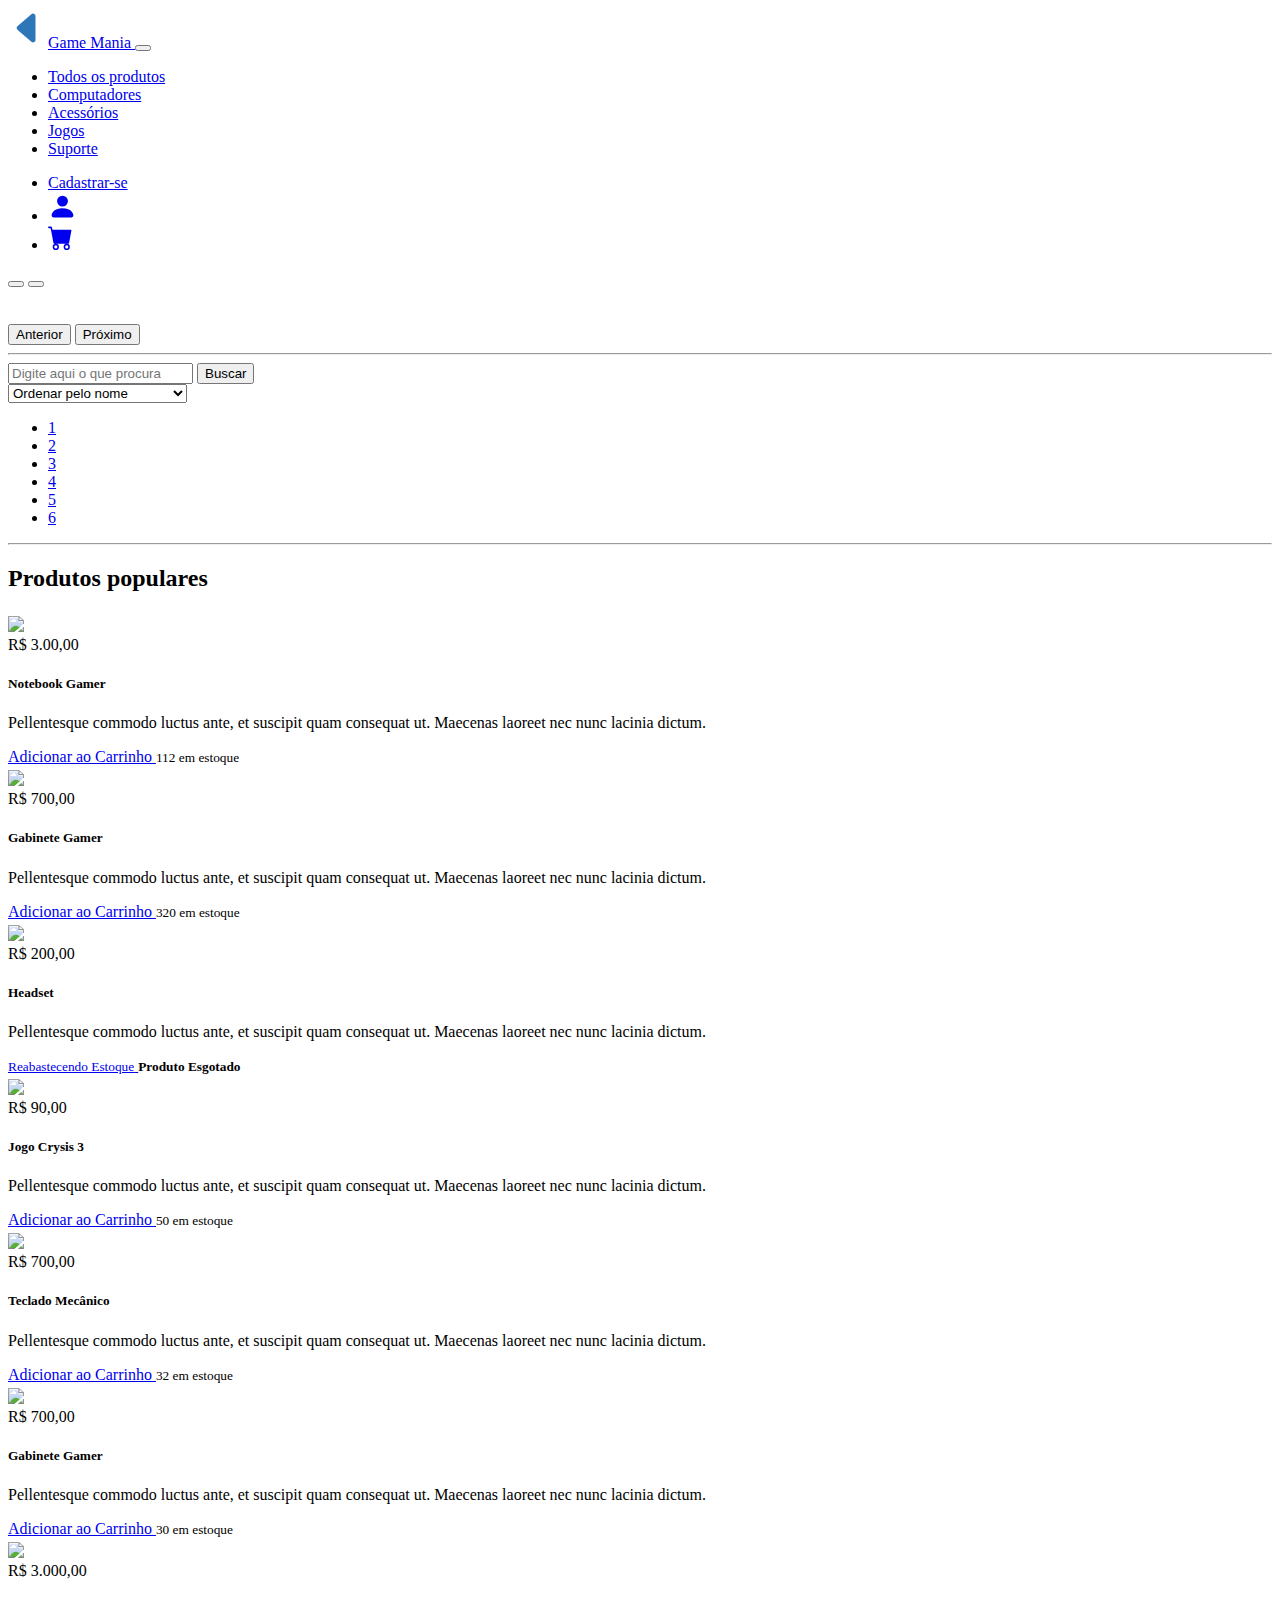
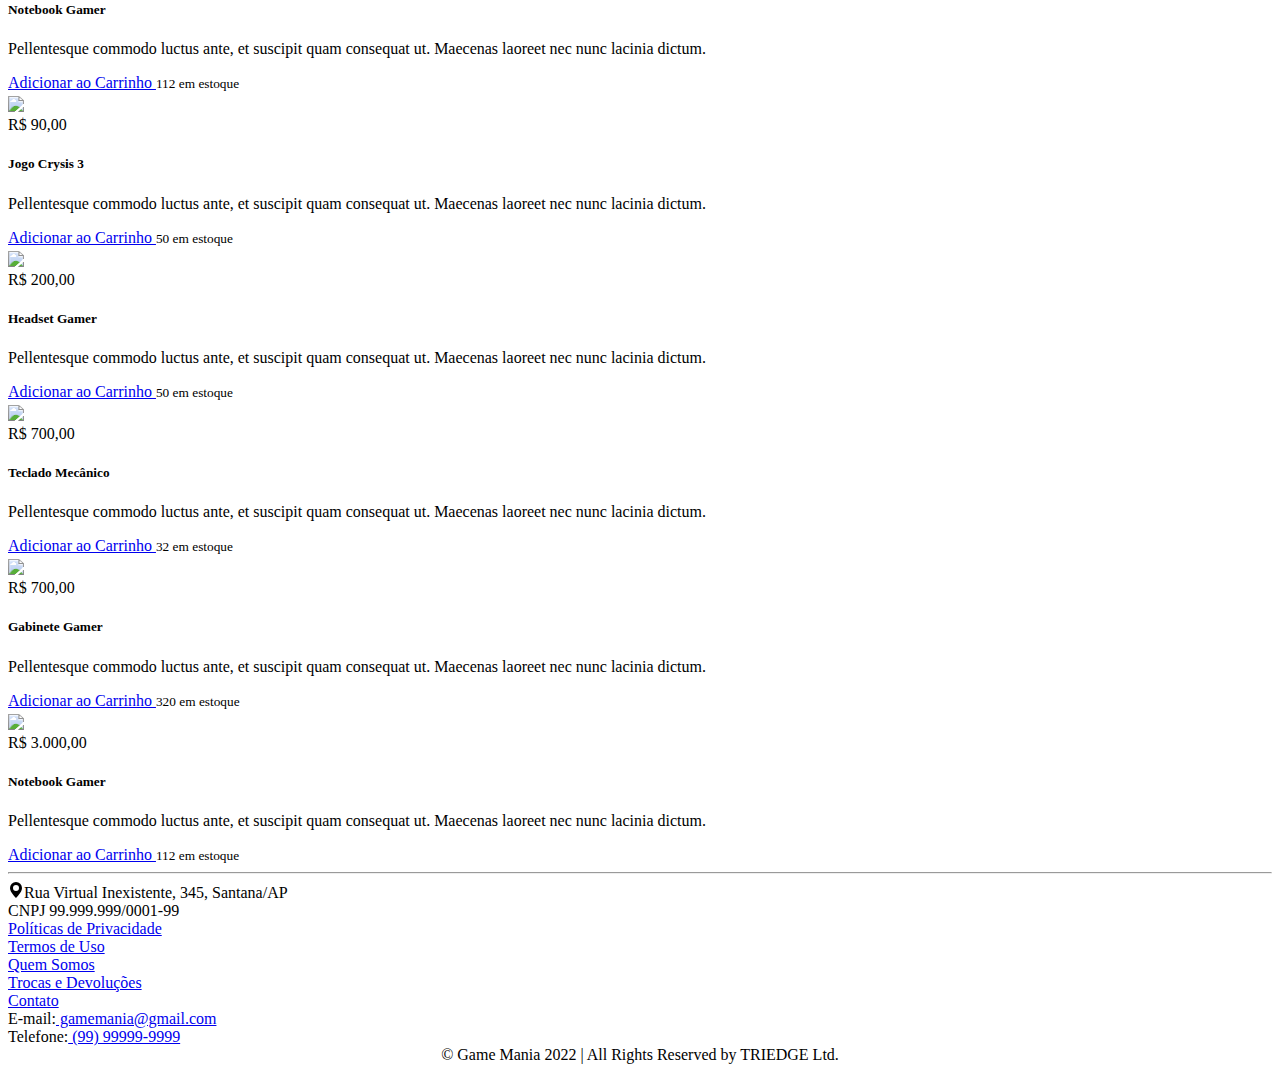
==== index.html @ daabf7ef "Primeiro commit" ====
<!DOCTYPE html>
<html lang="pt-br">

<head>
  <meta charset="UTF-8">
  <meta http-equiv="X-UA-Compatible" content="IE=edge">
  <meta name="viewport" content="width=device-width, initial-scale=1.0">

  <link href="https://cdn.jsdelivr.net/npm/bootstrap@5.0.2/dist/css/bootstrap.min.css" rel="stylesheet"
    integrity="sha384-EVSTQN3/azprG1Anm3QDgpJLIm9Nao0Yz1ztcQTwFspd3yD65VohhpuuCOmLASjC" crossorigin="anonymous">
  <script src="https://cdn.jsdelivr.net/npm/bootstrap@5.0.2/dist/js/bootstrap.bundle.min.js"
    integrity="sha384-MrcW6ZMFYlzcLA8Nl+NtUVF0sA7MsXsP1UyJoMp4YLEuNSfAP+JcXn/tWtIaxVXM"
    crossorigin="anonymous"></script>


  <link rel="apple-touch-icon" sizes="180x180" href="Favicon_GM/favicon/apple-icon-180x180">
  <link rel="icon" type="image/png" sizes="192x192" href="Favicon_GM/favicon/android-icon-192x192.png">
  <link rel="icon" type="image/png" sizes="32x32" href="Favicon_GM/favicon-32x32.png">
  <link rel="icon" type="image/png" sizes="96x96" href="Favicon_GM/favicon-96x96.png">
  <link rel="icon" type="image/png" sizes="16x16" href="Favicon_GM/favicon-16x16.png">
  <link rel="manifest" href="/manifest.json">
  <meta name="msapplication-TileColor" content="#ffffff">
  <meta name="msapplication-TileImage" content="Favicon_GM/favicon/ms-icon-144x144.png">
  <meta name="theme-color" content="#ffffff">


  <link rel="stylesheet" href="node_modules/bootstrap/dist/css/bootstrap.min.css">
  <link rel="stylesheet" href="node_modules/bootstrap-icons/font/bootstrap-icons.css">
  <link rel="stylesheet" href="css/style.css">


  <title>Game Mania :: Pagina Principal</title>

</head>

<body>
  <div class="d-flex flex-column wrapper">
    <nav class="navbar navbar-expand-lg navbar-dark bg-dark">
      <div class="container">
        <a class="navbar-brand" href="index.html">
          <svg xmlns="http://www.w3.org/2000/svg" width="40" height="40" fill="currentColor" style="color:rgb(45, 119, 185);" class="bi bi-caret-left-fill" viewBox="0 0 16 16">
            <path d="m3.86 8.753 5.482 4.796c.646.566 1.658.106 1.658-.753V3.204a1 1 0 0 0-1.659-.753l-5.48 4.796a1 1 0 0 0 0 1.506z"/>
          </svg>Game Mania
        </a>
        <button class="navbar-toggler" type="button" data-bs-toggle="collapse" data-bs-target=".navbar-collapse">
          <span class="navbar-toggler-icon"></span>
        </button>
        <div class="collapse navbar-collapse" id="navbarSupportedContent">
          <ul class="navbar-nav flex-grow-1">
            <li class="nav-item">
              <a class="nav-link active" href="todososprodutos.html">Todos os produtos</a>
            </li>
            <li class="nav-item">
              <a class="nav-link active" href="computadores.html">Computadores</a>
            </li>
            <li class="nav-item">
              <a class="nav-link active" href="acessorios.html">Acessórios</a>
            </li>
            <li class="nav-item">
              <a class="nav-link active" href="jogos.html">Jogos</a>
            </li>
            <li class="nav-item">
              <a class="nav-link active" href="suporte.html">Suporte</a>
            </li>
          </ul>
          <div class="align-self-end">
            <ul class="navbar-nav">
              <li class="nav-item">
                <a href="cadastro.html" class="nav-link text-white">Cadastrar-se</a>
              </li>
              <li class="nav-item">
                <a href="login.html" class="nav-link text-white">
                  <svg xmlns="http://www.w3.org/2000/svg" width="29" height="29" fill="currentColor"
                    class="bi bi-person-fill" viewBox="0 0 16 16">
                    <path d="M3 14s-1 0-1-1 1-4 6-4 6 3 6 4-1 1-1 1H3zm5-6a3 3 0 1 0 0-6 3 3 0 0 0 0 6z" />
                  </svg>
                </a>
              </li>
              <li class="nav-item">
                <a href="carrinho.html" class="nav-link text-white">
                  <svg xmlns="http://www.w3.org/2000/svg" width="25" height="25" fill="currentColor"
                    class="bi bi-cart-fill" viewBox="0 0 16 16">
                    <path
                      d="M0 1.5A.5.5 0 0 1 .5 1H2a.5.5 0 0 1 .485.379L2.89 3H14.5a.5.5 0 0 1 .491.592l-1.5 8A.5.5 0 0 1 13 12H4a.5.5 0 0 1-.491-.408L2.01 3.607 1.61 2H.5a.5.5 0 0 1-.5-.5zM5 12a2 2 0 1 0 0 4 2 2 0 0 0 0-4zm7 0a2 2 0 1 0 0 4 2 2 0 0 0 0-4zm-7 1a1 1 0 1 1 0 2 1 1 0 0 1 0-2zm7 0a1 1 0 1 1 0 2 1 1 0 0 1 0-2z" />
                  </svg>
                </a>
              </li>
            </ul>
          </div>
        </div>
      </div>
    </nav>
    
    
    <div id="carouselMain" class="carousel slide carousel-light" data-bs-ride="carousel">
      <div class="carousel-indicators">
        <button type="button" data-bs-target="#carouselMain" data-bs-slide-to="0" class="active"></button>
        <button type="button" data-bs-target="#carouselMain" data-bs-slide-to="1"></button>
      </div>
      <div class="carousel-inner">
        <div class="carousel-item active" data-bs-interval="4500">
          <img src="img/Banner01.svg" class="d-none d-md-block w-100" alt="">
          <img src="img/Banner01.svg" class="d-block d-md-none  w-100" alt="">
        </div>
        <div class="carousel-item" data-bs-interval="4000">
          <img src="img/Banner02.1.svg" class="d-none d-md-block w-100" alt="">
          <img src="img/Banner02.1.svg" class="d-block d-md-none  w-100" alt="">
        </div>
      </div>
      <button class="carousel-control-prev" type="button" data-bs-target="#carouselMain" data-bs-slide="prev">
        <span class="carousel-control-prev-icon"></span>
        <span class="visually-hidden">Anterior</span>
      </button>
      <button class="carousel-control-next" type="button" data-bs-target="#carouselMain" data-bs-slide="next">
        <span class="carousel-control-next-icon"></span>
        <span class="visually-hidden">Próximo</span>
      </button>
    </div>
    <hr class="mt-3">


    <main class="flex-fill">
      <div class="container">
        <div class="row">
          <div class="col-12 col-md-5">
            <form class="justify-content-center justify-content-md-start mb-3 mb-md-0">
              <div class="input-group input-group-sm">
                <input type="text" class="form-control" placeholder="Digite aqui o que procura">
                <button class="btn btn-danger">Buscar</button>
              </div>
            </form>
          </div>
          <div class="col-12 col-md-7">
            <div class="d-flex flex-row-reverse justify-content-center justify-content-md-start">
              <form class="d-inline-block">
                <select class="form-select form-select-sm">
                  <option>Ordenar pelo nome</option>
                  <option>Ordenar pelo menor preço</option>
                  <option>Ordenar pelo maior preço</option>
                </select>
              </form>
              <nav class="d-inline-block me-3">
                <ul class="pagination pagination-sm my-0">
                  <li class="page-item">
                    <a class="page-link" href="#">1</a>
                  </li>
                  <li class="page-item">
                    <a class="page-link" href="#">2</a>
                  </li>
                  <li class="page-item disabled">
                    <a class="page-link" href="#">3</a>
                  </li>
                  <li class="page-item">
                    <a class="page-link" href="#">4</a>
                  </li>
                  <li class="page-item">
                    <a class="page-link" href="#">5</a>
                  </li>
                  <li class="page-item">
                    <a class="page-link" href="#">6</a>
                  </li>
                </ul>
              </nav>
            </div>
          </div>
        </div>

        <hr mt-3>

        <div class="row g-3">
          <div class="produtos-title">
            <h2>Produtos populares</h2>
          </div>
          <div class="col-12 col-sm-6 col-md-4 col-lg-3 col-xl-2">           
            <div class="card text-center bg-light">
              <a href="#" class="position-absolute end-0 p-2 text-danger">
                <i class="bi-suit-heart" style="font-size: 24px; line-height: 24px;"></i>
              </a>
              <a href="produto.html">
                <img src="img/PC_Compras.svg" class="card-img-top">
              </a>
              <div class="card-header">
                R$ 3.00,00
              </div>
              <div class="card-body">
                <h5 class="card-title">Notebook Gamer</h5>
                <p class="card-text truncar-3l">
                  Pellentesque commodo luctus ante, et suscipit quam consequat ut. Maecenas laoreet nec nunc lacinia
                  dictum.
                </p>
              </div>
              <div class="card-footer">
                <a href="carrinho.html" class="btn btn-dark mt-2 d-block">
                  Adicionar ao Carrinho
                </a>
                <small class="text-success">112 em estoque</small>
              </div>
            </div>
          </div>
          <div class="col-12 col-sm-6 col-md-4 col-lg-3 col-xl-2">
            <div class="card text-center bg-light">
              <a href="#" class="position-absolute end-0 p-2 text-danger">
                <i class="bi-suit-heart" style="font-size: 24px; line-height: 24px;"></i>
              </a>
              <img src="img/Gabinete_Compras.svg" class="card-img-top">
              <div class="card-header">
                R$ 700,00
              </div>
              <div class="card-body">
                <h5 class="card-title">Gabinete Gamer</h5>
                <p class="card-text truncar-3l">
                  Pellentesque commodo luctus ante, et suscipit quam consequat ut. Maecenas laoreet nec nunc lacinia
                  dictum.
                </p>
              </div>
              <div class="card-footer">
                <a href="carrinho.html" class="btn btn-dark mt-2 d-block">
                  Adicionar ao Carrinho
                </a>
                <small class="text-success">320 em estoque</small>
              </div>
            </div>
          </div>
          <div class="col-12 col-sm-6 col-md-4 col-lg-3 col-xl-2">
            <div class="card text-center bg-light">
              <a href="#" class="position-absolute end-0 p-2 text-danger">
                <i class="bi-suit-heart" style="font-size: 24px; line-height: 24px;"></i>
              </a>
              <img src="img/Headset_Compras.svg" class="card-img-top">
              <div class="card-header">
                R$ 200,00
              </div>
              <div class="card-body">
                <h5 class="card-title">Headset</h5>
                <p class="card-text truncar-3l">
                  Pellentesque commodo luctus ante, et suscipit quam consequat ut. Maecenas laoreet nec nunc lacinia
                  dictum.
                </p>
              </div>
              <div class="card-footer">
                <a href="#" class="btn btn-light disabled mt-2 d-block">
                  <small>Reabastecendo Estoque</small>
                </a>
                <small class="text-danger">
                  <b>Produto Esgotado</b>
                </small>
              </div>
            </div>
          </div>
          <div class="col-12 col-sm-6 col-md-4 col-lg-3 col-xl-2">
            <div class="card text-center bg-light">
              <a href="#" class="position-absolute end-0 p-2 text-danger">
                <i class="bi-suit-heart-fill" style="font-size: 24px; line-height: 24px;"></i>
              </a>
              <img src="img/Jogo_Compras.svg" class="card-img-top">
              <div class="card-header">
                R$ 90,00
              </div>
              <div class="card-body">
                <h5 class="card-title">Jogo Crysis 3</h5>
                <p class="card-text truncar-3l">
                  Pellentesque commodo luctus ante, et suscipit quam consequat ut. Maecenas laoreet nec nunc lacinia
                  dictum.
                </p>
              </div>
              <div class="card-footer">
                <a href="carrinho.html" class="btn btn-dark mt-2 d-block">
                  Adicionar ao Carrinho
                </a>
                <small class="text-success">50 em estoque</small>
              </div>
            </div>
          </div>
          <div class="col-12 col-sm-6 col-md-4 col-lg-3 col-xl-2">
            <div class="card text-center bg-light">
              <a href="#" class="position-absolute end-0 p-2 text-danger">
                <i class="bi-suit-heart" style="font-size: 24px; line-height: 24px;"></i>
              </a>
              <img src="img/Teclado_Compras.svg" class="card-img-top">
              <div class="card-header">
                R$ 700,00
              </div>
              <div class="card-body">
                <h5 class="card-title">Teclado Mecânico</h5>
                <p class="card-text truncar-3l">
                  Pellentesque commodo luctus ante, et suscipit quam consequat ut. Maecenas laoreet nec nunc lacinia
                  dictum.
                </p>
              </div>
              <div class="card-footer">
                <a href="carrinho.html" class="btn btn-dark mt-2 d-block">
                  Adicionar ao Carrinho
                </a>
                <small class="text-success">32 em estoque</small>
              </div>
            </div>
          </div>
          <div class="col-12 col-sm-6 col-md-4 col-lg-3 col-xl-2">
            <div class="card text-center bg-light">
              <a href="#" class="position-absolute end-0 p-2 text-danger">
                <i class="bi-suit-heart" style="font-size: 24px; line-height: 24px;"></i>
              </a>
              <img src="img/Gabinete_Compras.svg" class="card-img-top">
              <div class="card-header">
                R$ 700,00
              </div>
              <div class="card-body">
                <h5 class="card-title">Gabinete Gamer</h5>
                <p class="card-text truncar-3l">
                  Pellentesque commodo luctus ante, et suscipit quam consequat ut. Maecenas laoreet nec nunc lacinia
                  dictum.
                </p>
              </div>
              <div class="card-footer">
                <a href="carrinho.html" class="btn btn-dark mt-2 d-block">
                  Adicionar ao Carrinho
                </a>
                <small class="text-success">30 em estoque</small>
              </div>
            </div>
          </div>
          <div class="col-12 col-sm-6 col-md-4 col-lg-3 col-xl-2">
            <div class="card text-center bg-light">
              <a href="#" class="position-absolute end-0 p-2 text-danger">
                <i class="bi-suit-heart" style="font-size: 24px; line-height: 24px;"></i>
              </a>
              <img src="img/PC_Compras.svg" class="card-img-top">
              <div class="card-header">
                R$ 3.000,00
              </div>
              <div class="card-body">
                <h5 class="card-title">Notebook Gamer</h5>
                <p class="card-text truncar-3l">
                  Pellentesque commodo luctus ante, et suscipit quam consequat ut. Maecenas laoreet nec nunc lacinia
                  dictum.
                </p>
              </div>
              <div class="card-footer">
                <a href="carrinho.html" class="btn btn-dark mt-2 d-block">
                  Adicionar ao Carrinho
                </a>
                <small class="text-success">112 em estoque</small>
              </div>
            </div>
          </div>
          <div class="col-12 col-sm-6 col-md-4 col-lg-3 col-xl-2">
            <div class="card text-center bg-light">
              <a href="#" class="position-absolute end-0 p-2 text-danger">
                <i class="bi-suit-heart-fill" style="font-size: 24px; line-height: 24px;"></i>
              </a>
              <img src="img/Jogo_Compras.svg" class="card-img-top">
              <div class="card-header">
                R$ 90,00
              </div>
              <div class="card-body">
                <h5 class="card-title">Jogo Crysis 3</h5>
                <p class="card-text truncar-3l">
                  Pellentesque commodo luctus ante, et suscipit quam consequat ut. Maecenas laoreet nec nunc lacinia
                  dictum.
                </p>
              </div>
              <div class="card-footer">
                <a href="carrinho.html" class="btn btn-dark mt-2 d-block">
                  Adicionar ao Carrinho
                </a>
                <small class="text-success">50 em estoque</small>
              </div>
            </div>
          </div>
          <div class="col-12 col-sm-6 col-md-4 col-lg-3 col-xl-2">
            <div class="card text-center bg-light">
              <a href="#" class="position-absolute end-0 p-2 text-danger">
                <i class="bi-suit-heart-fill" style="font-size: 24px; line-height: 24px;"></i>
              </a>
              <img src="img/Headset_Compras.svg" class="card-img-top">
              <div class="card-header">
                R$ 200,00
              </div>
              <div class="card-body">
                <h5 class="card-title">Headset Gamer</h5>
                <p class="card-text truncar-3l">
                  Pellentesque commodo luctus ante, et suscipit quam consequat ut. Maecenas laoreet nec nunc lacinia
                  dictum.
                </p>
              </div>
              <div class="card-footer">
                <a href="carrinho.html" class="btn btn-dark mt-2 d-block">
                  Adicionar ao Carrinho
                </a>
                <small class="text-success">50 em estoque</small>
              </div>
            </div>
          </div>
          <div class="col-12 col-sm-6 col-md-4 col-lg-3 col-xl-2">
            <div class="card text-center bg-light">
              <a href="#" class="position-absolute end-0 p-2 text-danger">
                <i class="bi-suit-heart" style="font-size: 24px; line-height: 24px;"></i>
              </a>
              <img src="img/Teclado_Compras.svg" class="card-img-top">
              <div class="card-header">
                R$ 700,00
              </div>
              <div class="card-body">
                <h5 class="card-title">Teclado Mecânico</h5>
                <p class="card-text truncar-3l">
                  Pellentesque commodo luctus ante, et suscipit quam consequat ut. Maecenas laoreet nec nunc lacinia
                  dictum.
                </p>
              </div>
              <div class="card-footer">
                <a href="carrinho.html" class="btn btn-dark mt-2 d-block">
                  Adicionar ao Carrinho
                </a>
                <small class="text-success">32 em estoque</small>
              </div>
            </div>
          </div>
          <div class="col-12 col-sm-6 col-md-4 col-lg-3 col-xl-2">
            <div class="card text-center bg-light">
              <a href="#" class="position-absolute end-0 p-2 text-danger">
                <i class="bi-suit-heart" style="font-size: 24px; line-height: 24px;"></i>
              </a>
              <img src="img/Gabinete_Compras.svg" class="card-img-top">
              <div class="card-header">
                R$ 700,00
              </div>
              <div class="card-body">
                <h5 class="card-title">Gabinete Gamer</h5>
                <p class="card-text truncar-3l">
                  Pellentesque commodo luctus ante, et suscipit quam consequat ut. Maecenas laoreet nec nunc lacinia
                  dictum.
                </p>
              </div>
              <div class="card-footer">
                <a href="carrinho.html" class="btn btn-dark mt-2 d-block">
                  Adicionar ao Carrinho
                </a>
                <small class="text-success">320 em estoque</small>
              </div>
            </div>
          </div>
          <div class="col-12 col-sm-6 col-md-4 col-lg-3 col-xl-2">
            <div class="card text-center bg-light">
              <a href="#" class="position-absolute end-0 p-2 text-danger">
                <i class="bi-suit-heart" style="font-size: 24px; line-height: 24px;"></i>
              </a>
              <img src="img/PC_Compras.svg" class="card-img-top">
              <div class="card-header">
                R$ 3.000,00
              </div>
              <div class="card-body">
                <h5 class="card-title">Notebook Gamer</h5>
                <p class="card-text truncar-3l">
                  Pellentesque commodo luctus ante, et suscipit quam consequat ut. Maecenas laoreet nec nunc lacinia
                  dictum.
                </p>
              </div>
              <div class="card-footer">
                <a href="carrinho.html" class="btn btn-dark mt-2 d-block">
                  Adicionar ao Carrinho
                </a>
                <small class="text-success">112 em estoque</small>
              </div>
            </div>
          </div>
          <hr class="mt-3">
        </div>

    </main>


          <footer class="border-top text-white bg-dark">
            <div class="container">
              <div class="row py-3">
                <div class="col-12 col-md-4 text-center">
                  
                  <svg xmlns="http://www.w3.org/2000/svg" width="16" height="16" fill="currentColor" class="bi bi-geo-alt-fill" viewBox="0 0 16 16">
                    <path d="M8 16s6-5.686 6-10A6 6 0 0 0 2 6c0 4.314 6 10 6 10zm0-7a3 3 0 1 1 0-6 3 3 0 0 1 0 6z"/>
                  </svg>Rua Virtual Inexistente, 345, Santana/AP<br>
                  CNPJ 99.999.999/0001-99
                </div>
                <div class="col-12 col-md-4 text-center">
                  <a href="privacidade.html" class="text-decoration-none text-white">
                    Políticas de Privacidade
                  </a><br>
                  <a href="termos.html" class="text-decoration-none text-white">
                    Termos de Uso
                  </a><br>
                  <a href="quemsomos.html" class="text-decoration-none text-white">
                    Quem Somos
                  </a><br>
                  <a href="trocas.html" class="text-decoration-none text-white">
                    Trocas e Devoluções
                  </a>
                </div>
                <div class="col-12 col-md-4 text-center">
                  <a href="contato.html" class="text-decoration-none text-white">
                    Contato
                  </a><br>
                  E-mail:<a href="gamemania@gmail.com" class="text-decoration-none text-white">
                    gamemania@gmail.com
                  </a><br>
                  Telefone:<a href="prone:9999999999" class="text-decoration-none text-white">
                    (99) 99999-9999
                  </a>
                </div>
              </div>
            </div>
            <div class="row text-muted">        
              <div class="container-fluid" style="text-align: center;">
                  <div class="copyright"> &copy Game Mania 2022 | All Rights Reserved by TRIEDGE Ltd.</div>
              </div>
          </div>
          </div>
          </footer>
        </div>
        <script src="/node_modules/bootstrap/dist/js/bootstrap,bundle.min.js"></script>
</body>

</html>
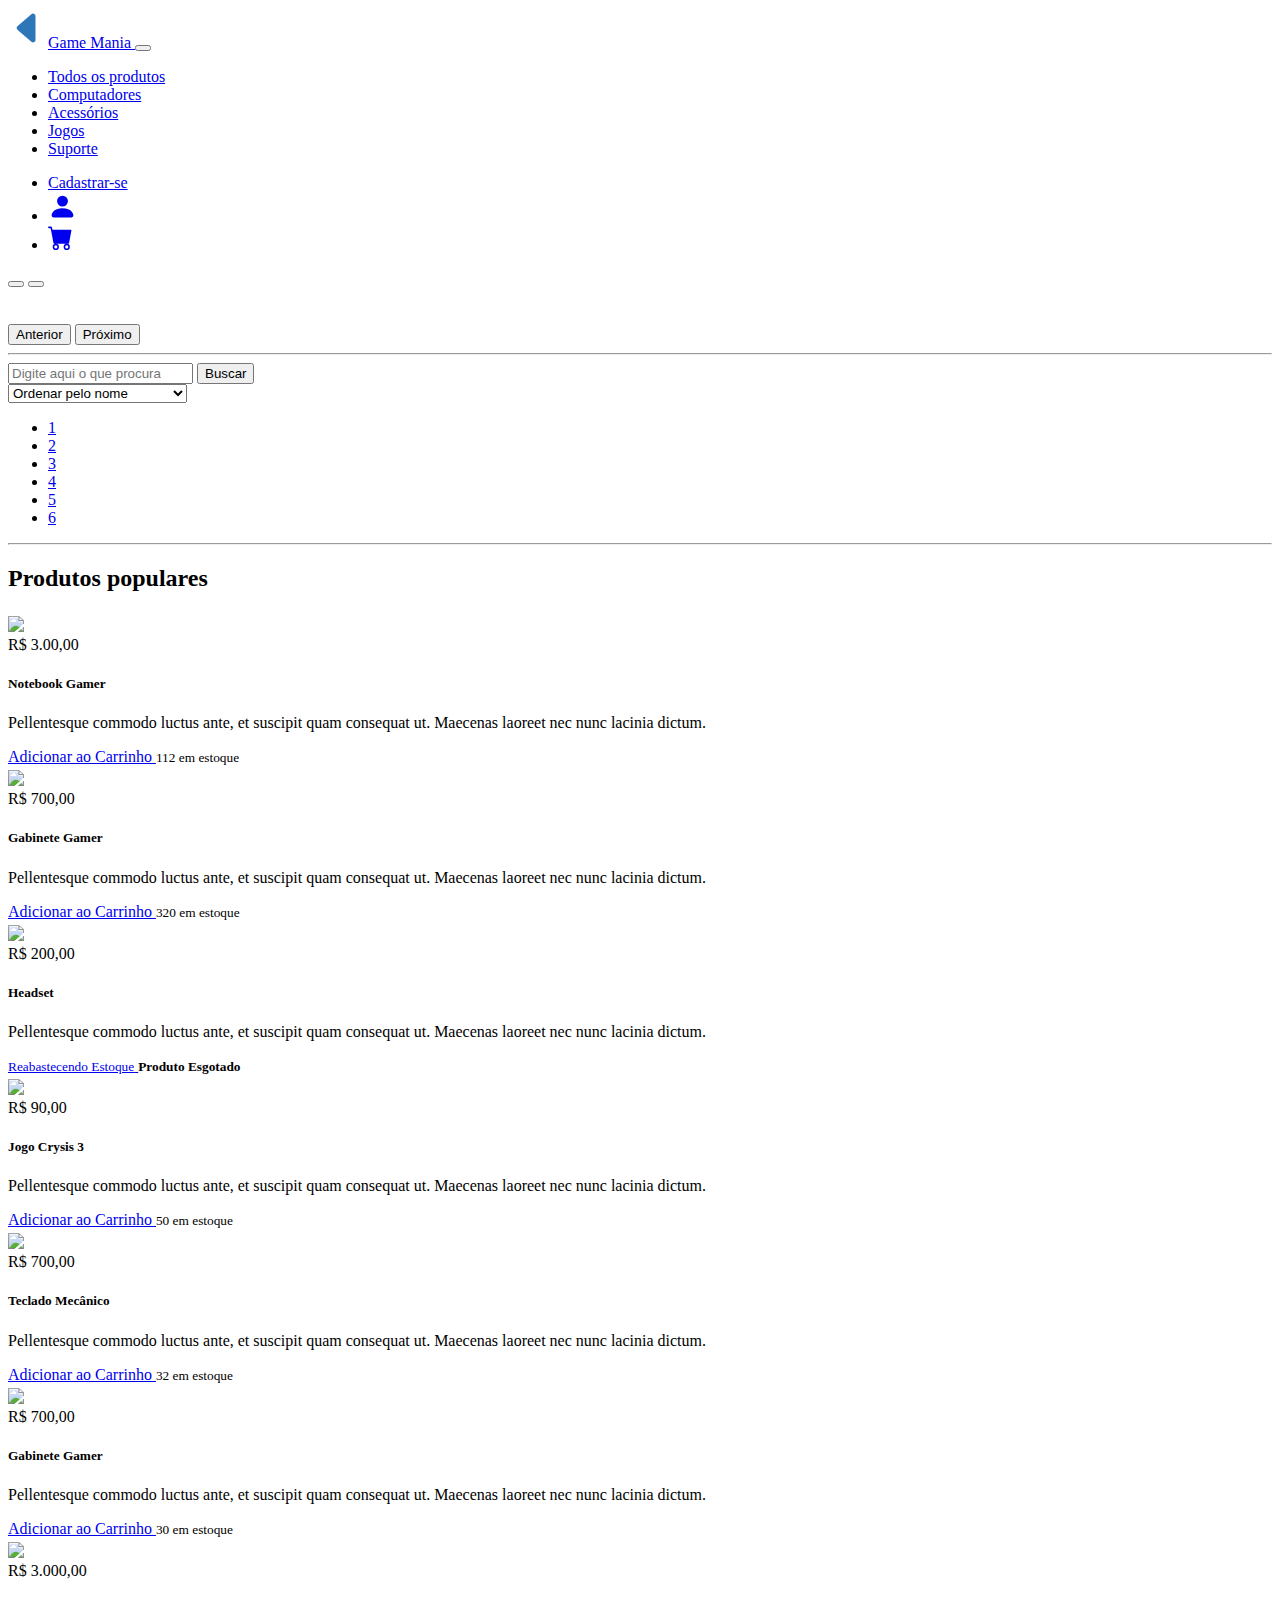
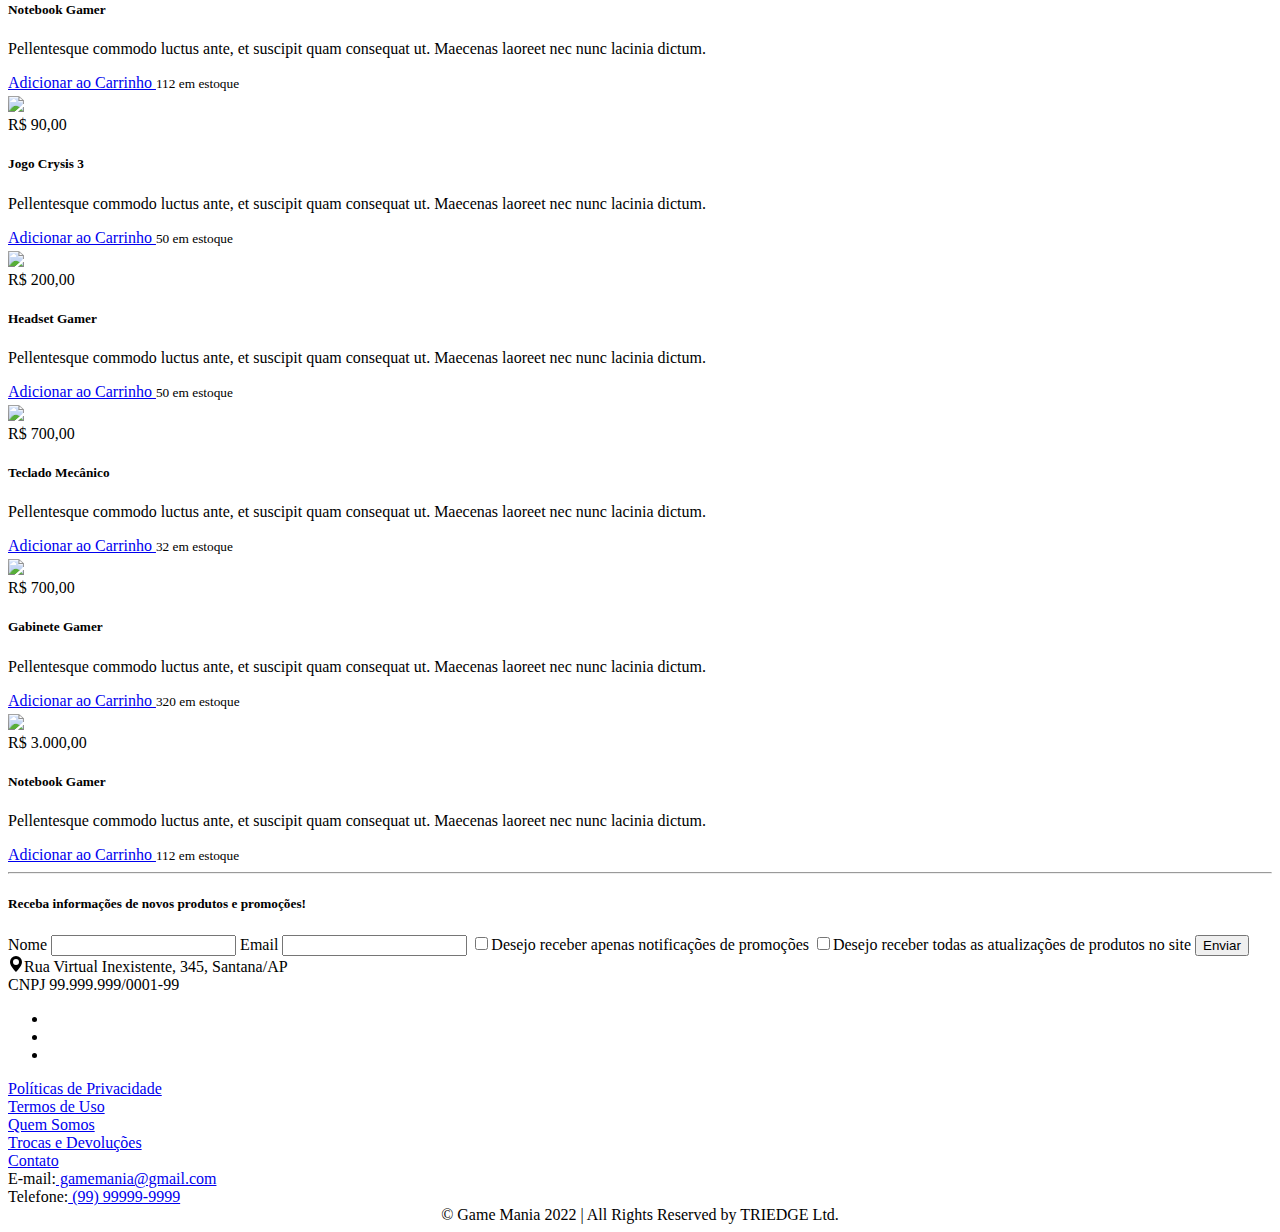
==== commit cfc1ffac: "segundo commit" ====
--- a/index.html
+++ b/index.html
@@ -6,11 +6,11 @@
   <meta http-equiv="X-UA-Compatible" content="IE=edge">
   <meta name="viewport" content="width=device-width, initial-scale=1.0">
 
+  <link rel="stylesheet" href="https://use.fontawesome.com/releases/v5.0.13/css/all.css"
+  integrity="sha384-DNOHZ68U8hZfKXOrtjWvjxusGo9WQnrNx2sqG0tfsghAvtVlRW3tvkXWZh58N9jp" crossorigin="anonymous">
   <link href="https://cdn.jsdelivr.net/npm/bootstrap@5.0.2/dist/css/bootstrap.min.css" rel="stylesheet"
     integrity="sha384-EVSTQN3/azprG1Anm3QDgpJLIm9Nao0Yz1ztcQTwFspd3yD65VohhpuuCOmLASjC" crossorigin="anonymous">
-  <script src="https://cdn.jsdelivr.net/npm/bootstrap@5.0.2/dist/js/bootstrap.bundle.min.js"
-    integrity="sha384-MrcW6ZMFYlzcLA8Nl+NtUVF0sA7MsXsP1UyJoMp4YLEuNSfAP+JcXn/tWtIaxVXM"
-    crossorigin="anonymous"></script>
+  
 
 
   <link rel="apple-touch-icon" sizes="180x180" href="Favicon_GM/favicon/apple-icon-180x180">
@@ -468,6 +468,25 @@
 
     </main>
 
+    <section class="formulario">
+      <div class="container">
+      <h5>Receba informações de novos produtos e promoções!</h5>
+
+            <form action="#" method="post">
+            <label form="name">Nome</label>
+            <input type="text" name="name" id="name">
+
+            <label for="email">Email</label>
+            <input type="email" name="email" id="email">
+
+            <label> <input type="checkbox" name="produto" value="1">Desejo receber apenas notificações de promoções</label>
+            <label> <input type="checkbox" name="produtos" value="1">Desejo receber todas as atualizações de produtos no site</label>
+
+            <input type="submit" class="button-default button-default-small" value="Enviar">
+        </form>
+      </div>
+    </section>
+
 
           <footer class="border-top text-white bg-dark">
             <div class="container">
@@ -478,6 +497,12 @@
                     <path d="M8 16s6-5.686 6-10A6 6 0 0 0 2 6c0 4.314 6 10 6 10zm0-7a3 3 0 1 1 0-6 3 3 0 0 1 0 6z"/>
                   </svg>Rua Virtual Inexistente, 345, Santana/AP<br>
                   CNPJ 99.999.999/0001-99
+
+                    <ul class="ul-icons">
+                        <li><i class="fab fa-facebook"></i></li>
+                        <li><i class="fab fa-whatsapp"></i></li>
+                        <li><i class="fab fa-instagram"></i></li>
+                    </ul>
                 </div>
                 <div class="col-12 col-md-4 text-center">
                   <a href="privacidade.html" class="text-decoration-none text-white">
@@ -515,6 +540,10 @@
           </footer>
         </div>
         <script src="/node_modules/bootstrap/dist/js/bootstrap,bundle.min.js"></script>
+        <script src="https://cdn.jsdelivr.net/npm/bootstrap@5.0.2/dist/js/bootstrap.bundle.min.js"
+    integrity="sha384-MrcW6ZMFYlzcLA8Nl+NtUVF0sA7MsXsP1UyJoMp4YLEuNSfAP+JcXn/tWtIaxVXM"
+    crossorigin="anonymous"></script>
+        <script src="script.js"></script>
 </body>
 
 </html>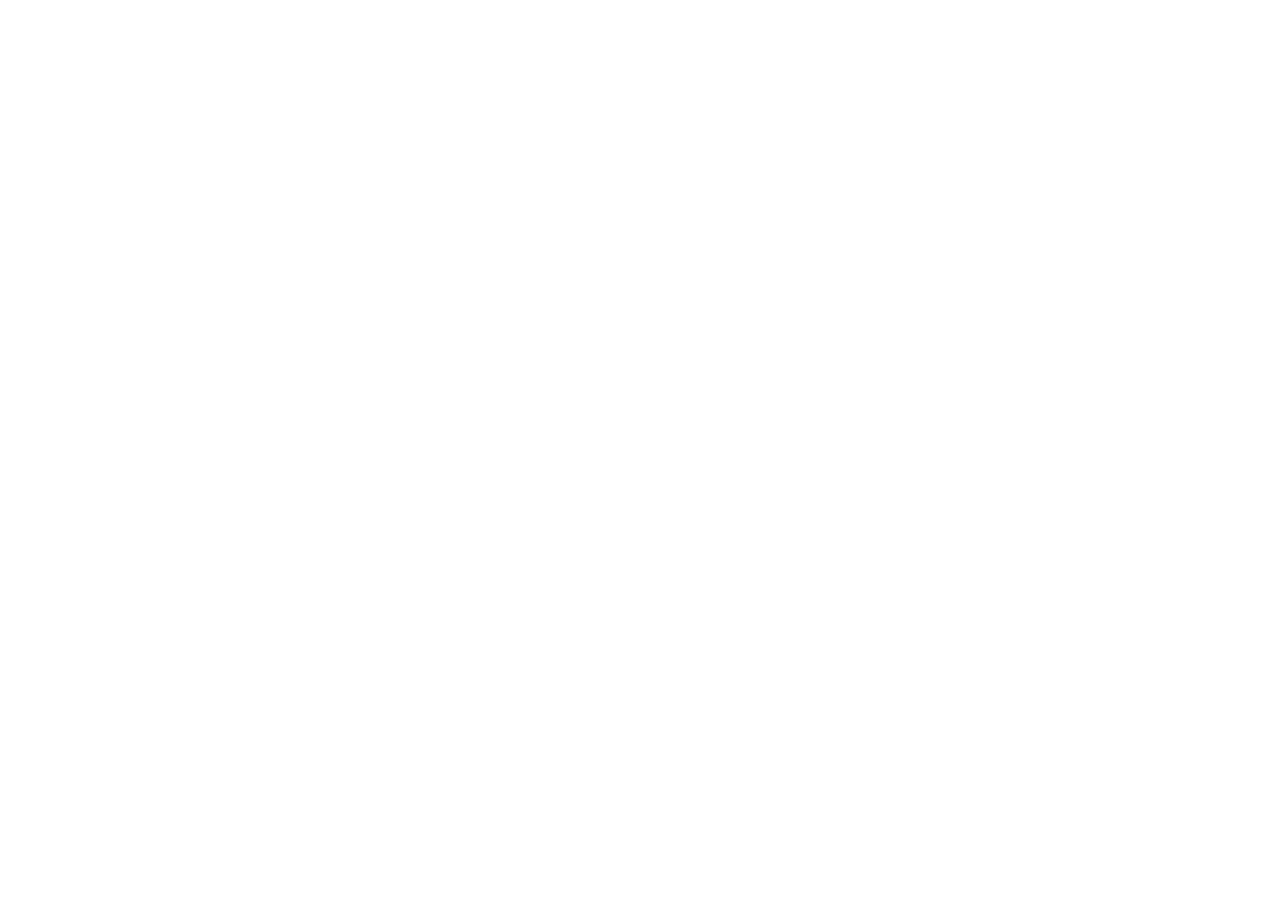
==== commit 89b61c68: "Angular" ====
--- a/index.html
+++ b/index.html
@@ -1,549 +1,25 @@
-<!DOCTYPE html>
-<html lang="pt-br">
-
-<head>
-  <meta charset="UTF-8">
-  <meta http-equiv="X-UA-Compatible" content="IE=edge">
-  <meta name="viewport" content="width=device-width, initial-scale=1.0">
-
-  <link rel="stylesheet" href="https://use.fontawesome.com/releases/v5.0.13/css/all.css"
-  integrity="sha384-DNOHZ68U8hZfKXOrtjWvjxusGo9WQnrNx2sqG0tfsghAvtVlRW3tvkXWZh58N9jp" crossorigin="anonymous">
-  <link href="https://cdn.jsdelivr.net/npm/bootstrap@5.0.2/dist/css/bootstrap.min.css" rel="stylesheet"
-    integrity="sha384-EVSTQN3/azprG1Anm3QDgpJLIm9Nao0Yz1ztcQTwFspd3yD65VohhpuuCOmLASjC" crossorigin="anonymous">
-  
-
-
-  <link rel="apple-touch-icon" sizes="180x180" href="Favicon_GM/favicon/apple-icon-180x180">
-  <link rel="icon" type="image/png" sizes="192x192" href="Favicon_GM/favicon/android-icon-192x192.png">
-  <link rel="icon" type="image/png" sizes="32x32" href="Favicon_GM/favicon-32x32.png">
-  <link rel="icon" type="image/png" sizes="96x96" href="Favicon_GM/favicon-96x96.png">
-  <link rel="icon" type="image/png" sizes="16x16" href="Favicon_GM/favicon-16x16.png">
-  <link rel="manifest" href="/manifest.json">
-  <meta name="msapplication-TileColor" content="#ffffff">
-  <meta name="msapplication-TileImage" content="Favicon_GM/favicon/ms-icon-144x144.png">
-  <meta name="theme-color" content="#ffffff">
-
-
-  <link rel="stylesheet" href="node_modules/bootstrap/dist/css/bootstrap.min.css">
-  <link rel="stylesheet" href="node_modules/bootstrap-icons/font/bootstrap-icons.css">
-  <link rel="stylesheet" href="css/style.css">
-
-
-  <title>Game Mania :: Pagina Principal</title>
-
-</head>
-
-<body>
-  <div class="d-flex flex-column wrapper">
-    <nav class="navbar navbar-expand-lg navbar-dark bg-dark">
-      <div class="container">
-        <a class="navbar-brand" href="index.html">
-          <svg xmlns="http://www.w3.org/2000/svg" width="40" height="40" fill="currentColor" style="color:rgb(45, 119, 185);" class="bi bi-caret-left-fill" viewBox="0 0 16 16">
-            <path d="m3.86 8.753 5.482 4.796c.646.566 1.658.106 1.658-.753V3.204a1 1 0 0 0-1.659-.753l-5.48 4.796a1 1 0 0 0 0 1.506z"/>
-          </svg>Game Mania
-        </a>
-        <button class="navbar-toggler" type="button" data-bs-toggle="collapse" data-bs-target=".navbar-collapse">
-          <span class="navbar-toggler-icon"></span>
-        </button>
-        <div class="collapse navbar-collapse" id="navbarSupportedContent">
-          <ul class="navbar-nav flex-grow-1">
-            <li class="nav-item">
-              <a class="nav-link active" href="todososprodutos.html">Todos os produtos</a>
-            </li>
-            <li class="nav-item">
-              <a class="nav-link active" href="computadores.html">Computadores</a>
-            </li>
-            <li class="nav-item">
-              <a class="nav-link active" href="acessorios.html">Acessórios</a>
-            </li>
-            <li class="nav-item">
-              <a class="nav-link active" href="jogos.html">Jogos</a>
-            </li>
-            <li class="nav-item">
-              <a class="nav-link active" href="suporte.html">Suporte</a>
-            </li>
-          </ul>
-          <div class="align-self-end">
-            <ul class="navbar-nav">
-              <li class="nav-item">
-                <a href="cadastro.html" class="nav-link text-white">Cadastrar-se</a>
-              </li>
-              <li class="nav-item">
-                <a href="login.html" class="nav-link text-white">
-                  <svg xmlns="http://www.w3.org/2000/svg" width="29" height="29" fill="currentColor"
-                    class="bi bi-person-fill" viewBox="0 0 16 16">
-                    <path d="M3 14s-1 0-1-1 1-4 6-4 6 3 6 4-1 1-1 1H3zm5-6a3 3 0 1 0 0-6 3 3 0 0 0 0 6z" />
-                  </svg>
-                </a>
-              </li>
-              <li class="nav-item">
-                <a href="carrinho.html" class="nav-link text-white">
-                  <svg xmlns="http://www.w3.org/2000/svg" width="25" height="25" fill="currentColor"
-                    class="bi bi-cart-fill" viewBox="0 0 16 16">
-                    <path
-                      d="M0 1.5A.5.5 0 0 1 .5 1H2a.5.5 0 0 1 .485.379L2.89 3H14.5a.5.5 0 0 1 .491.592l-1.5 8A.5.5 0 0 1 13 12H4a.5.5 0 0 1-.491-.408L2.01 3.607 1.61 2H.5a.5.5 0 0 1-.5-.5zM5 12a2 2 0 1 0 0 4 2 2 0 0 0 0-4zm7 0a2 2 0 1 0 0 4 2 2 0 0 0 0-4zm-7 1a1 1 0 1 1 0 2 1 1 0 0 1 0-2zm7 0a1 1 0 1 1 0 2 1 1 0 0 1 0-2z" />
-                  </svg>
-                </a>
-              </li>
-            </ul>
-          </div>
-        </div>
-      </div>
-    </nav>
-    
-    
-    <div id="carouselMain" class="carousel slide carousel-light" data-bs-ride="carousel">
-      <div class="carousel-indicators">
-        <button type="button" data-bs-target="#carouselMain" data-bs-slide-to="0" class="active"></button>
-        <button type="button" data-bs-target="#carouselMain" data-bs-slide-to="1"></button>
-      </div>
-      <div class="carousel-inner">
-        <div class="carousel-item active" data-bs-interval="4500">
-          <img src="img/Banner01.svg" class="d-none d-md-block w-100" alt="">
-          <img src="img/Banner01.svg" class="d-block d-md-none  w-100" alt="">
-        </div>
-        <div class="carousel-item" data-bs-interval="4000">
-          <img src="img/Banner02.1.svg" class="d-none d-md-block w-100" alt="">
-          <img src="img/Banner02.1.svg" class="d-block d-md-none  w-100" alt="">
-        </div>
-      </div>
-      <button class="carousel-control-prev" type="button" data-bs-target="#carouselMain" data-bs-slide="prev">
-        <span class="carousel-control-prev-icon"></span>
-        <span class="visually-hidden">Anterior</span>
-      </button>
-      <button class="carousel-control-next" type="button" data-bs-target="#carouselMain" data-bs-slide="next">
-        <span class="carousel-control-next-icon"></span>
-        <span class="visually-hidden">Próximo</span>
-      </button>
-    </div>
-    <hr class="mt-3">
-
-
-    <main class="flex-fill">
-      <div class="container">
-        <div class="row">
-          <div class="col-12 col-md-5">
-            <form class="justify-content-center justify-content-md-start mb-3 mb-md-0">
-              <div class="input-group input-group-sm">
-                <input type="text" class="form-control" placeholder="Digite aqui o que procura">
-                <button class="btn btn-danger">Buscar</button>
-              </div>
-            </form>
-          </div>
-          <div class="col-12 col-md-7">
-            <div class="d-flex flex-row-reverse justify-content-center justify-content-md-start">
-              <form class="d-inline-block">
-                <select class="form-select form-select-sm">
-                  <option>Ordenar pelo nome</option>
-                  <option>Ordenar pelo menor preço</option>
-                  <option>Ordenar pelo maior preço</option>
-                </select>
-              </form>
-              <nav class="d-inline-block me-3">
-                <ul class="pagination pagination-sm my-0">
-                  <li class="page-item">
-                    <a class="page-link" href="#">1</a>
-                  </li>
-                  <li class="page-item">
-                    <a class="page-link" href="#">2</a>
-                  </li>
-                  <li class="page-item disabled">
-                    <a class="page-link" href="#">3</a>
-                  </li>
-                  <li class="page-item">
-                    <a class="page-link" href="#">4</a>
-                  </li>
-                  <li class="page-item">
-                    <a class="page-link" href="#">5</a>
-                  </li>
-                  <li class="page-item">
-                    <a class="page-link" href="#">6</a>
-                  </li>
-                </ul>
-              </nav>
-            </div>
-          </div>
-        </div>
-
-        <hr mt-3>
-
-        <div class="row g-3">
-          <div class="produtos-title">
-            <h2>Produtos populares</h2>
-          </div>
-          <div class="col-12 col-sm-6 col-md-4 col-lg-3 col-xl-2">           
-            <div class="card text-center bg-light">
-              <a href="#" class="position-absolute end-0 p-2 text-danger">
-                <i class="bi-suit-heart" style="font-size: 24px; line-height: 24px;"></i>
-              </a>
-              <a href="produto.html">
-                <img src="img/PC_Compras.svg" class="card-img-top">
-              </a>
-              <div class="card-header">
-                R$ 3.00,00
-              </div>
-              <div class="card-body">
-                <h5 class="card-title">Notebook Gamer</h5>
-                <p class="card-text truncar-3l">
-                  Pellentesque commodo luctus ante, et suscipit quam consequat ut. Maecenas laoreet nec nunc lacinia
-                  dictum.
-                </p>
-              </div>
-              <div class="card-footer">
-                <a href="carrinho.html" class="btn btn-dark mt-2 d-block">
-                  Adicionar ao Carrinho
-                </a>
-                <small class="text-success">112 em estoque</small>
-              </div>
-            </div>
-          </div>
-          <div class="col-12 col-sm-6 col-md-4 col-lg-3 col-xl-2">
-            <div class="card text-center bg-light">
-              <a href="#" class="position-absolute end-0 p-2 text-danger">
-                <i class="bi-suit-heart" style="font-size: 24px; line-height: 24px;"></i>
-              </a>
-              <img src="img/Gabinete_Compras.svg" class="card-img-top">
-              <div class="card-header">
-                R$ 700,00
-              </div>
-              <div class="card-body">
-                <h5 class="card-title">Gabinete Gamer</h5>
-                <p class="card-text truncar-3l">
-                  Pellentesque commodo luctus ante, et suscipit quam consequat ut. Maecenas laoreet nec nunc lacinia
-                  dictum.
-                </p>
-              </div>
-              <div class="card-footer">
-                <a href="carrinho.html" class="btn btn-dark mt-2 d-block">
-                  Adicionar ao Carrinho
-                </a>
-                <small class="text-success">320 em estoque</small>
-              </div>
-            </div>
-          </div>
-          <div class="col-12 col-sm-6 col-md-4 col-lg-3 col-xl-2">
-            <div class="card text-center bg-light">
-              <a href="#" class="position-absolute end-0 p-2 text-danger">
-                <i class="bi-suit-heart" style="font-size: 24px; line-height: 24px;"></i>
-              </a>
-              <img src="img/Headset_Compras.svg" class="card-img-top">
-              <div class="card-header">
-                R$ 200,00
-              </div>
-              <div class="card-body">
-                <h5 class="card-title">Headset</h5>
-                <p class="card-text truncar-3l">
-                  Pellentesque commodo luctus ante, et suscipit quam consequat ut. Maecenas laoreet nec nunc lacinia
-                  dictum.
-                </p>
-              </div>
-              <div class="card-footer">
-                <a href="#" class="btn btn-light disabled mt-2 d-block">
-                  <small>Reabastecendo Estoque</small>
-                </a>
-                <small class="text-danger">
-                  <b>Produto Esgotado</b>
-                </small>
-              </div>
-            </div>
-          </div>
-          <div class="col-12 col-sm-6 col-md-4 col-lg-3 col-xl-2">
-            <div class="card text-center bg-light">
-              <a href="#" class="position-absolute end-0 p-2 text-danger">
-                <i class="bi-suit-heart-fill" style="font-size: 24px; line-height: 24px;"></i>
-              </a>
-              <img src="img/Jogo_Compras.svg" class="card-img-top">
-              <div class="card-header">
-                R$ 90,00
-              </div>
-              <div class="card-body">
-                <h5 class="card-title">Jogo Crysis 3</h5>
-                <p class="card-text truncar-3l">
-                  Pellentesque commodo luctus ante, et suscipit quam consequat ut. Maecenas laoreet nec nunc lacinia
-                  dictum.
-                </p>
-              </div>
-              <div class="card-footer">
-                <a href="carrinho.html" class="btn btn-dark mt-2 d-block">
-                  Adicionar ao Carrinho
-                </a>
-                <small class="text-success">50 em estoque</small>
-              </div>
-            </div>
-          </div>
-          <div class="col-12 col-sm-6 col-md-4 col-lg-3 col-xl-2">
-            <div class="card text-center bg-light">
-              <a href="#" class="position-absolute end-0 p-2 text-danger">
-                <i class="bi-suit-heart" style="font-size: 24px; line-height: 24px;"></i>
-              </a>
-              <img src="img/Teclado_Compras.svg" class="card-img-top">
-              <div class="card-header">
-                R$ 700,00
-              </div>
-              <div class="card-body">
-                <h5 class="card-title">Teclado Mecânico</h5>
-                <p class="card-text truncar-3l">
-                  Pellentesque commodo luctus ante, et suscipit quam consequat ut. Maecenas laoreet nec nunc lacinia
-                  dictum.
-                </p>
-              </div>
-              <div class="card-footer">
-                <a href="carrinho.html" class="btn btn-dark mt-2 d-block">
-                  Adicionar ao Carrinho
-                </a>
-                <small class="text-success">32 em estoque</small>
-              </div>
-            </div>
-          </div>
-          <div class="col-12 col-sm-6 col-md-4 col-lg-3 col-xl-2">
-            <div class="card text-center bg-light">
-              <a href="#" class="position-absolute end-0 p-2 text-danger">
-                <i class="bi-suit-heart" style="font-size: 24px; line-height: 24px;"></i>
-              </a>
-              <img src="img/Gabinete_Compras.svg" class="card-img-top">
-              <div class="card-header">
-                R$ 700,00
-              </div>
-              <div class="card-body">
-                <h5 class="card-title">Gabinete Gamer</h5>
-                <p class="card-text truncar-3l">
-                  Pellentesque commodo luctus ante, et suscipit quam consequat ut. Maecenas laoreet nec nunc lacinia
-                  dictum.
-                </p>
-              </div>
-              <div class="card-footer">
-                <a href="carrinho.html" class="btn btn-dark mt-2 d-block">
-                  Adicionar ao Carrinho
-                </a>
-                <small class="text-success">30 em estoque</small>
-              </div>
-            </div>
-          </div>
-          <div class="col-12 col-sm-6 col-md-4 col-lg-3 col-xl-2">
-            <div class="card text-center bg-light">
-              <a href="#" class="position-absolute end-0 p-2 text-danger">
-                <i class="bi-suit-heart" style="font-size: 24px; line-height: 24px;"></i>
-              </a>
-              <img src="img/PC_Compras.svg" class="card-img-top">
-              <div class="card-header">
-                R$ 3.000,00
-              </div>
-              <div class="card-body">
-                <h5 class="card-title">Notebook Gamer</h5>
-                <p class="card-text truncar-3l">
-                  Pellentesque commodo luctus ante, et suscipit quam consequat ut. Maecenas laoreet nec nunc lacinia
-                  dictum.
-                </p>
-              </div>
-              <div class="card-footer">
-                <a href="carrinho.html" class="btn btn-dark mt-2 d-block">
-                  Adicionar ao Carrinho
-                </a>
-                <small class="text-success">112 em estoque</small>
-              </div>
-            </div>
-          </div>
-          <div class="col-12 col-sm-6 col-md-4 col-lg-3 col-xl-2">
-            <div class="card text-center bg-light">
-              <a href="#" class="position-absolute end-0 p-2 text-danger">
-                <i class="bi-suit-heart-fill" style="font-size: 24px; line-height: 24px;"></i>
-              </a>
-              <img src="img/Jogo_Compras.svg" class="card-img-top">
-              <div class="card-header">
-                R$ 90,00
-              </div>
-              <div class="card-body">
-                <h5 class="card-title">Jogo Crysis 3</h5>
-                <p class="card-text truncar-3l">
-                  Pellentesque commodo luctus ante, et suscipit quam consequat ut. Maecenas laoreet nec nunc lacinia
-                  dictum.
-                </p>
-              </div>
-              <div class="card-footer">
-                <a href="carrinho.html" class="btn btn-dark mt-2 d-block">
-                  Adicionar ao Carrinho
-                </a>
-                <small class="text-success">50 em estoque</small>
-              </div>
-            </div>
-          </div>
-          <div class="col-12 col-sm-6 col-md-4 col-lg-3 col-xl-2">
-            <div class="card text-center bg-light">
-              <a href="#" class="position-absolute end-0 p-2 text-danger">
-                <i class="bi-suit-heart-fill" style="font-size: 24px; line-height: 24px;"></i>
-              </a>
-              <img src="img/Headset_Compras.svg" class="card-img-top">
-              <div class="card-header">
-                R$ 200,00
-              </div>
-              <div class="card-body">
-                <h5 class="card-title">Headset Gamer</h5>
-                <p class="card-text truncar-3l">
-                  Pellentesque commodo luctus ante, et suscipit quam consequat ut. Maecenas laoreet nec nunc lacinia
-                  dictum.
-                </p>
-              </div>
-              <div class="card-footer">
-                <a href="carrinho.html" class="btn btn-dark mt-2 d-block">
-                  Adicionar ao Carrinho
-                </a>
-                <small class="text-success">50 em estoque</small>
-              </div>
-            </div>
-          </div>
-          <div class="col-12 col-sm-6 col-md-4 col-lg-3 col-xl-2">
-            <div class="card text-center bg-light">
-              <a href="#" class="position-absolute end-0 p-2 text-danger">
-                <i class="bi-suit-heart" style="font-size: 24px; line-height: 24px;"></i>
-              </a>
-              <img src="img/Teclado_Compras.svg" class="card-img-top">
-              <div class="card-header">
-                R$ 700,00
-              </div>
-              <div class="card-body">
-                <h5 class="card-title">Teclado Mecânico</h5>
-                <p class="card-text truncar-3l">
-                  Pellentesque commodo luctus ante, et suscipit quam consequat ut. Maecenas laoreet nec nunc lacinia
-                  dictum.
-                </p>
-              </div>
-              <div class="card-footer">
-                <a href="carrinho.html" class="btn btn-dark mt-2 d-block">
-                  Adicionar ao Carrinho
-                </a>
-                <small class="text-success">32 em estoque</small>
-              </div>
-            </div>
-          </div>
-          <div class="col-12 col-sm-6 col-md-4 col-lg-3 col-xl-2">
-            <div class="card text-center bg-light">
-              <a href="#" class="position-absolute end-0 p-2 text-danger">
-                <i class="bi-suit-heart" style="font-size: 24px; line-height: 24px;"></i>
-              </a>
-              <img src="img/Gabinete_Compras.svg" class="card-img-top">
-              <div class="card-header">
-                R$ 700,00
-              </div>
-              <div class="card-body">
-                <h5 class="card-title">Gabinete Gamer</h5>
-                <p class="card-text truncar-3l">
-                  Pellentesque commodo luctus ante, et suscipit quam consequat ut. Maecenas laoreet nec nunc lacinia
-                  dictum.
-                </p>
-              </div>
-              <div class="card-footer">
-                <a href="carrinho.html" class="btn btn-dark mt-2 d-block">
-                  Adicionar ao Carrinho
-                </a>
-                <small class="text-success">320 em estoque</small>
-              </div>
-            </div>
-          </div>
-          <div class="col-12 col-sm-6 col-md-4 col-lg-3 col-xl-2">
-            <div class="card text-center bg-light">
-              <a href="#" class="position-absolute end-0 p-2 text-danger">
-                <i class="bi-suit-heart" style="font-size: 24px; line-height: 24px;"></i>
-              </a>
-              <img src="img/PC_Compras.svg" class="card-img-top">
-              <div class="card-header">
-                R$ 3.000,00
-              </div>
-              <div class="card-body">
-                <h5 class="card-title">Notebook Gamer</h5>
-                <p class="card-text truncar-3l">
-                  Pellentesque commodo luctus ante, et suscipit quam consequat ut. Maecenas laoreet nec nunc lacinia
-                  dictum.
-                </p>
-              </div>
-              <div class="card-footer">
-                <a href="carrinho.html" class="btn btn-dark mt-2 d-block">
-                  Adicionar ao Carrinho
-                </a>
-                <small class="text-success">112 em estoque</small>
-              </div>
-            </div>
-          </div>
-          <hr class="mt-3">
-        </div>
-
-    </main>
-
-    <section class="formulario">
-      <div class="container">
-      <h5>Receba informações de novos produtos e promoções!</h5>
-
-            <form action="#" method="post">
-            <label form="name">Nome</label>
-            <input type="text" name="name" id="name">
-
-            <label for="email">Email</label>
-            <input type="email" name="email" id="email">
-
-            <label> <input type="checkbox" name="produto" value="1">Desejo receber apenas notificações de promoções</label>
-            <label> <input type="checkbox" name="produtos" value="1">Desejo receber todas as atualizações de produtos no site</label>
-
-            <input type="submit" class="button-default button-default-small" value="Enviar">
-        </form>
-      </div>
-    </section>
-
-
-          <footer class="border-top text-white bg-dark">
-            <div class="container">
-              <div class="row py-3">
-                <div class="col-12 col-md-4 text-center">
-                  
-                  <svg xmlns="http://www.w3.org/2000/svg" width="16" height="16" fill="currentColor" class="bi bi-geo-alt-fill" viewBox="0 0 16 16">
-                    <path d="M8 16s6-5.686 6-10A6 6 0 0 0 2 6c0 4.314 6 10 6 10zm0-7a3 3 0 1 1 0-6 3 3 0 0 1 0 6z"/>
-                  </svg>Rua Virtual Inexistente, 345, Santana/AP<br>
-                  CNPJ 99.999.999/0001-99
-
-                    <ul class="ul-icons">
-                        <li><i class="fab fa-facebook"></i></li>
-                        <li><i class="fab fa-whatsapp"></i></li>
-                        <li><i class="fab fa-instagram"></i></li>
-                    </ul>
-                </div>
-                <div class="col-12 col-md-4 text-center">
-                  <a href="privacidade.html" class="text-decoration-none text-white">
-                    Políticas de Privacidade
-                  </a><br>
-                  <a href="termos.html" class="text-decoration-none text-white">
-                    Termos de Uso
-                  </a><br>
-                  <a href="quemsomos.html" class="text-decoration-none text-white">
-                    Quem Somos
-                  </a><br>
-                  <a href="trocas.html" class="text-decoration-none text-white">
-                    Trocas e Devoluções
-                  </a>
-                </div>
-                <div class="col-12 col-md-4 text-center">
-                  <a href="contato.html" class="text-decoration-none text-white">
-                    Contato
-                  </a><br>
-                  E-mail:<a href="gamemania@gmail.com" class="text-decoration-none text-white">
-                    gamemania@gmail.com
-                  </a><br>
-                  Telefone:<a href="prone:9999999999" class="text-decoration-none text-white">
-                    (99) 99999-9999
-                  </a>
-                </div>
-              </div>
-            </div>
-            <div class="row text-muted">        
-              <div class="container-fluid" style="text-align: center;">
-                  <div class="copyright"> &copy Game Mania 2022 | All Rights Reserved by TRIEDGE Ltd.</div>
-              </div>
-          </div>
-          </div>
-          </footer>
-        </div>
-        <script src="/node_modules/bootstrap/dist/js/bootstrap,bundle.min.js"></script>
-        <script src="https://cdn.jsdelivr.net/npm/bootstrap@5.0.2/dist/js/bootstrap.bundle.min.js"
-    integrity="sha384-MrcW6ZMFYlzcLA8Nl+NtUVF0sA7MsXsP1UyJoMp4YLEuNSfAP+JcXn/tWtIaxVXM"
-    crossorigin="anonymous"></script>
-        <script src="script.js"></script>
-</body>
-
-</html>+<!doctype html>
+<html lang="en">
+<head>
+  <meta charset="utf-8">
+  <title>Angular</title>
+  <base href="/">
+  <meta name="viewport" content="width=device-width, initial-scale=1">
+
+
+</head>
+<body>
+  <app-root></app-root>
+
+  <link rel="icon" type="image/x-icon" href="favicon.ico">
+  
+
+  <script src="/node_modules/bootstrap/dist/js/bootstrap,bundle.min.js"></script>
+      <script src="https://cdn.jsdelivr.net/npm/bootstrap@5.0.2/dist/js/bootstrap.bundle.min.js"
+  integrity="sha384-MrcW6ZMFYlzcLA8Nl+NtUVF0sA7MsXsP1UyJoMp4YLEuNSfAP+JcXn/tWtIaxVXM"
+  crossorigin="anonymous"></script>
+      <script src="script.js"></script>
+
+
+</body>
+</html>
